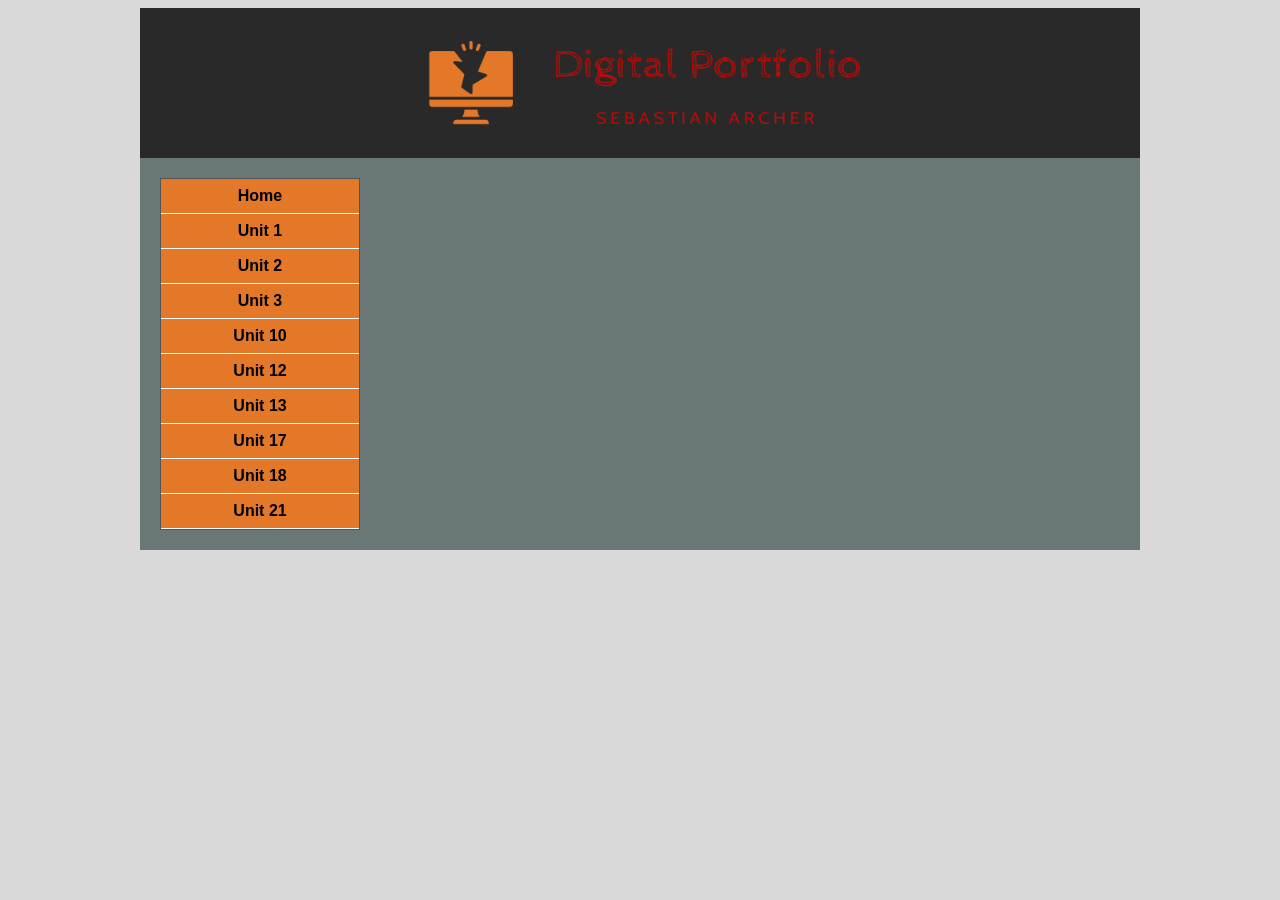
==== units/unit1.html @ 7cc531c8 "adding existing work" ====
<html>
    <head>
        <title>Unit 1 - Sebastian's Digital Portfolio</title>
        <link rel="stylesheet" href="../css/style.css">
        <link rel="icon" href="../img/favicon.ico">
    </head>
    <body>
        <div class="container">
            <header>
                <div class="logo">
                <img src="../img/logo.png">
                </div>
            </header>
           <div class="left">
             <ul>
                <li><a href="../index.html">Home</a></li>
                <li><a href="unit1.html">Unit 1</a></li>
                <li><a href="unit2.html">Unit 2</a></li>
                <li><a href="unit3.html">Unit 3</a></li>
                <li><a href="unit10.html">Unit 10</a></li>
                <li><a href="unit12.html">Unit 12</a></li>
                <li><a href="unit13.html">Unit 13</a></li>
                <li><a href="unit17.html">Unit 17</a></li>
                <li><a href="unit18.html">Unit 18</a></li>
                <li><a href="unit21.html">Unit 21</a></li>
            </ul>
            </div>
            
           <div class="right">
               
               
        </div>
        
        
    </body>
</html>
---- css/style.css ----
* {
    box-sizing: border-box;
    
}
body{
    background-color: #D9D9D9;
    font-family: 'Noto Sans', sans-serif;
}
.container{
    background-color: #697777;
    width: 1000px;
    height: auto;
    margin: auto;
    overflow: hidden;
}
header{
    background-color: #292929;
    width: 1000px;
    height: 150px;
}
.logo{
    background-color: aquamarine;
    width: 800px;
    height: 150px;
    margin-left: 100px;
}
img{
    width: 100%;
    height: 100%;
}
.left{
    background-color: #292929;
    width: 200px;
    height: auto;
    margin-left: 20px;
    margin-top: 20px;
    margin-bottom: 20px;
    float: left;
}
.right{
    background-color: #292929;
    width: 740px;
    height: auto;
    margin-left: 20px;
    margin-top: 20px;
    margin-bottom: 20px;
    float: left;
}
.title{
    width: 740px;
    height: auto;
    background-color: #697777;
    float: left;
    padding: 20px;
}
h2 {
   text-align: center;
   color: black;
}
.banner{
    width: 740px;
    height: 200px;
    background-color: #E27828;
    float: left;
}
.text{
    width: 100%;
    height: auto;
    float: left;
    padding: 20px;
    margin-top: 0px;
    color: white;
}
.space{
    margin-top: 25px;
}
ul {
  list-style-type: none;
  margin: 0;
  padding: 0;
  width: 200px;
  background-color: #E27828;
    border: 1px solid #555;
}

li a {
  display: block;
  color: #000;
  padding: 8px 16px;
  text-decoration: none;
  text-align: center;
  border-bottom: 1px solid #fff;
    font-weight: 800;
}
a:visited { 
 text-decoration: none; 
 color: white; 
}
/* Change the link color on hover */
li a:hover {
  background-color: #555;
  color: white;
}
li:last-child {
    border-bottom: none;
}
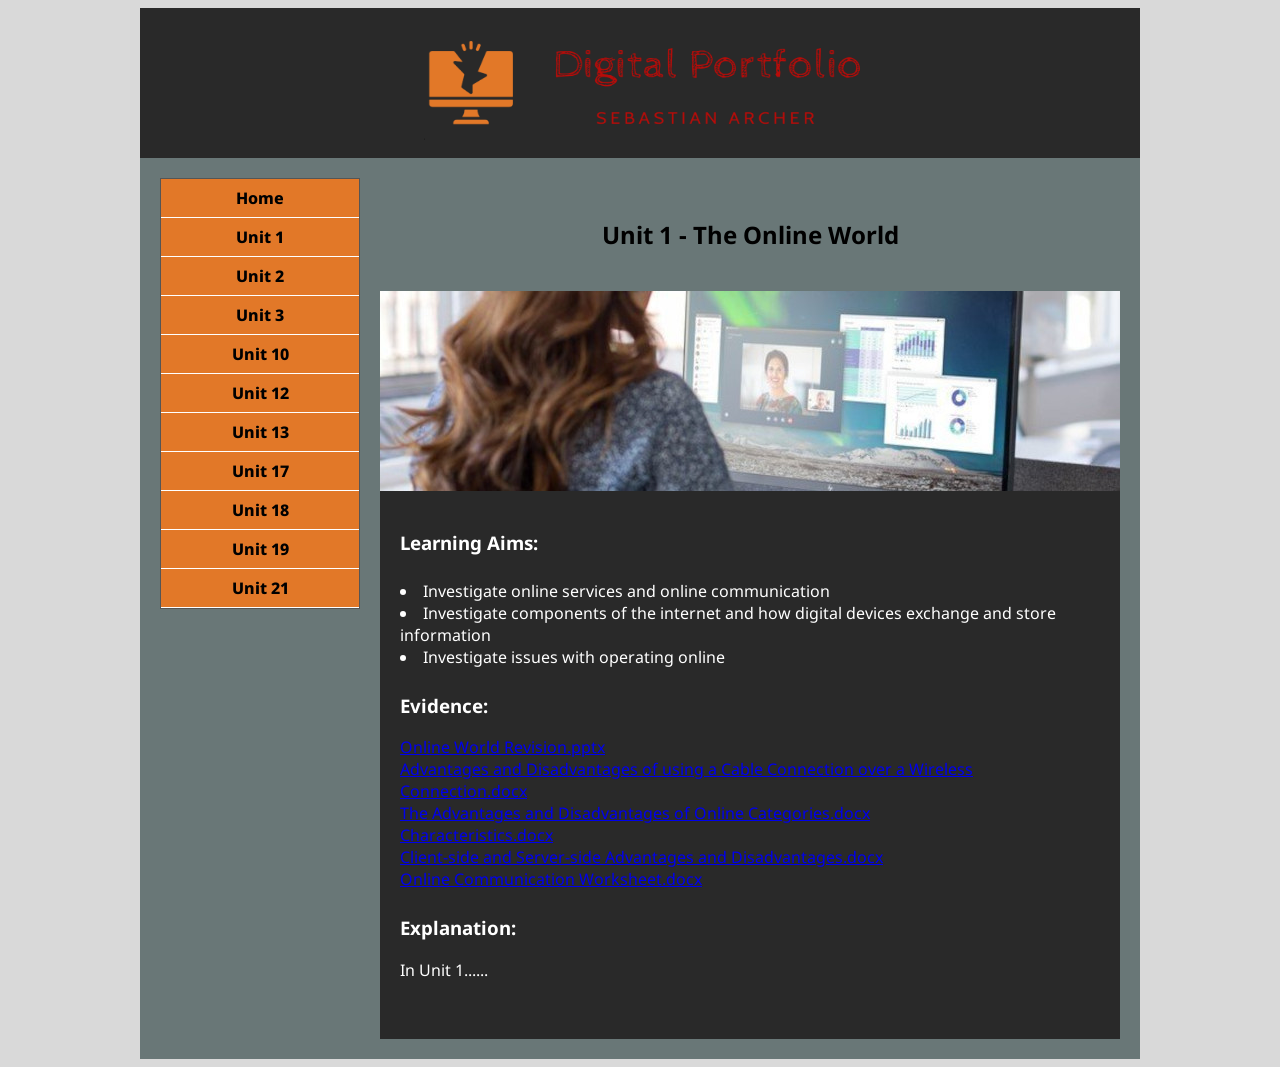
==== commit 6103c0a7: "updated" ====
--- a/units/unit1.html
+++ b/units/unit1.html
@@ -1,36 +1,78 @@
 <html>
-    <head>
-        <title>Unit 1 - Sebastian's Digital Portfolio</title>
-        <link rel="stylesheet" href="../css/style.css">
-        <link rel="icon" href="../img/favicon.ico">
-    </head>
-    <body>
-        <div class="container">
-            <header>
-                <div class="logo">
+
+<head>
+    <title>Sebastian's Digital Portfolio</title>
+    <link rel="stylesheet" href="../css/style.css">
+    <link rel="icon" href="../img/favicon.ico">
+    <link rel="preconnect" href="https://fonts.googleapis.com">
+    <link rel="preconnect" href="https://fonts.gstatic.com" crossorigin>
+    <link href="https://fonts.googleapis.com/css2?family=Noto+Sans&display=swap" rel="stylesheet">
+</head>
+
+<body>
+    <div class="container">
+        <header>
+            <div class="logo">
                 <img src="../img/logo.png">
-                </div>
-            </header>
-           <div class="left">
-             <ul>
+            </div>
+        </header>
+        <div class="left">
+            <ul>
                 <li><a href="../index.html">Home</a></li>
-                <li><a href="unit1.html">Unit 1</a></li>
-                <li><a href="unit2.html">Unit 2</a></li>
-                <li><a href="unit3.html">Unit 3</a></li>
-                <li><a href="unit10.html">Unit 10</a></li>
-                <li><a href="unit12.html">Unit 12</a></li>
-                <li><a href="unit13.html">Unit 13</a></li>
-                <li><a href="unit17.html">Unit 17</a></li>
-                <li><a href="unit18.html">Unit 18</a></li>
-                <li><a href="unit21.html">Unit 21</a></li>
+                <li><a href="../units/unit1.html">Unit 1</a></li>
+                <li><a href="../units/unit2.html">Unit 2</a></li>
+                <li><a href="../units/unit3.html">Unit 3</a></li>
+                <li><a href="../units/unit10.html">Unit 10</a></li>
+                <li><a href="../units/unit12.html">Unit 12</a></li>
+                <li><a href="../units/unit13.html">Unit 13</a></li>
+                <li><a href="../units/unit17.html">Unit 17</a></li>
+                <li><a href="../units/unit18.html">Unit 18</a></li>
+                <li><a href="../units/unit19.html">Unit 19</a></li>
+                <li><a href="../units/unit21.html">Unit 21</a></li>
             </ul>
+        </div>
+
+        <div class="right">
+            <div class="title">
+                <h2>Unit 1 - The Online World</h2>
             </div>
-            
-           <div class="right">
-               
-               
+
+            <div class="banner">
+                <img src="../img/premium.jpg">
+            </div>
+
+            <div class="text">
+                <h3>Learning Aims:</h3>
+
+                <div class="space"></div>
+
+                <li>Investigate online services and online communication</li>
+                <li>Investigate components of the internet and how digital devices exchange and store information</li>
+                <li>Investigate issues with operating online</li>
+
+                <div class="space"></div>
+                <h3>Evidence:</h3>
+                <a href="https://gwent-my.sharepoint.com/:p:/g/personal/10257042_coleggwent_ac_uk/Ea2HDw0GMbVFqLjAgK0bu0YBdwS_JFgu3jj4Olm7Ehl8xg?e=e20tRE" target="_blank">Online World Revision.pptx</a><br>
+                <a href="https://gwent-my.sharepoint.com/:w:/g/personal/10257042_coleggwent_ac_uk/EfHZjl8ViPZAnJ87oIFmEtgBFi7Zg5ktG2kNbwbu6h1p9Q?e=CRdlHe" target="_blank">Advantages and Disadvantages of using a Cable Connection over a Wireless Connection.docx</a><br>
+                <a href="https://gwent-my.sharepoint.com/:w:/g/personal/10257042_coleggwent_ac_uk/ETyKupRTTURNr4zfME4WWiQBPQ5SR4HXGq05SISGIq8M0A?e=TkF7Gk" target="_blank">The Advantages and Disadvantages of Online Categories.docx</a><br>
+                <a href="https://gwent-my.sharepoint.com/:w:/g/personal/10257042_coleggwent_ac_uk/EQho7yOeIRZNqdDKW6rgbk4BWzgx_jn3HYetEGzL8-2riw?e=oqppej" target="_blank">Characteristics.docx</a><br>
+                <a href="https://gwent-my.sharepoint.com/:w:/g/personal/10257042_coleggwent_ac_uk/ERJ-DK2MZK5EhAsGdm1l974B2sKWNhgUL0y5ZHKJwb2tog?e=vaxpHM" target="_blank">Client-side and Server-side Advantages and Disadvantages.docx</a><br>
+                <a href="https://gwent-my.sharepoint.com/:w:/g/personal/10257042_coleggwent_ac_uk/EX9e1Ou4vSBOpyjbuPI4h2YB0oIFvHmuLY4RC64yR3EBvg?e=RcXeph" target="_blank">Online Communication Worksheet.docx</a>
+
+
+                <div class="space"></div>
+
+                <h3>Explanation:</h3>
+                <p>In Unit 1......</p>
+
+
+
+                <br>
+
+
+            </div>
         </div>
-        
-        
-    </body>
-</html>+    </div>
+</body>
+
+</html>
